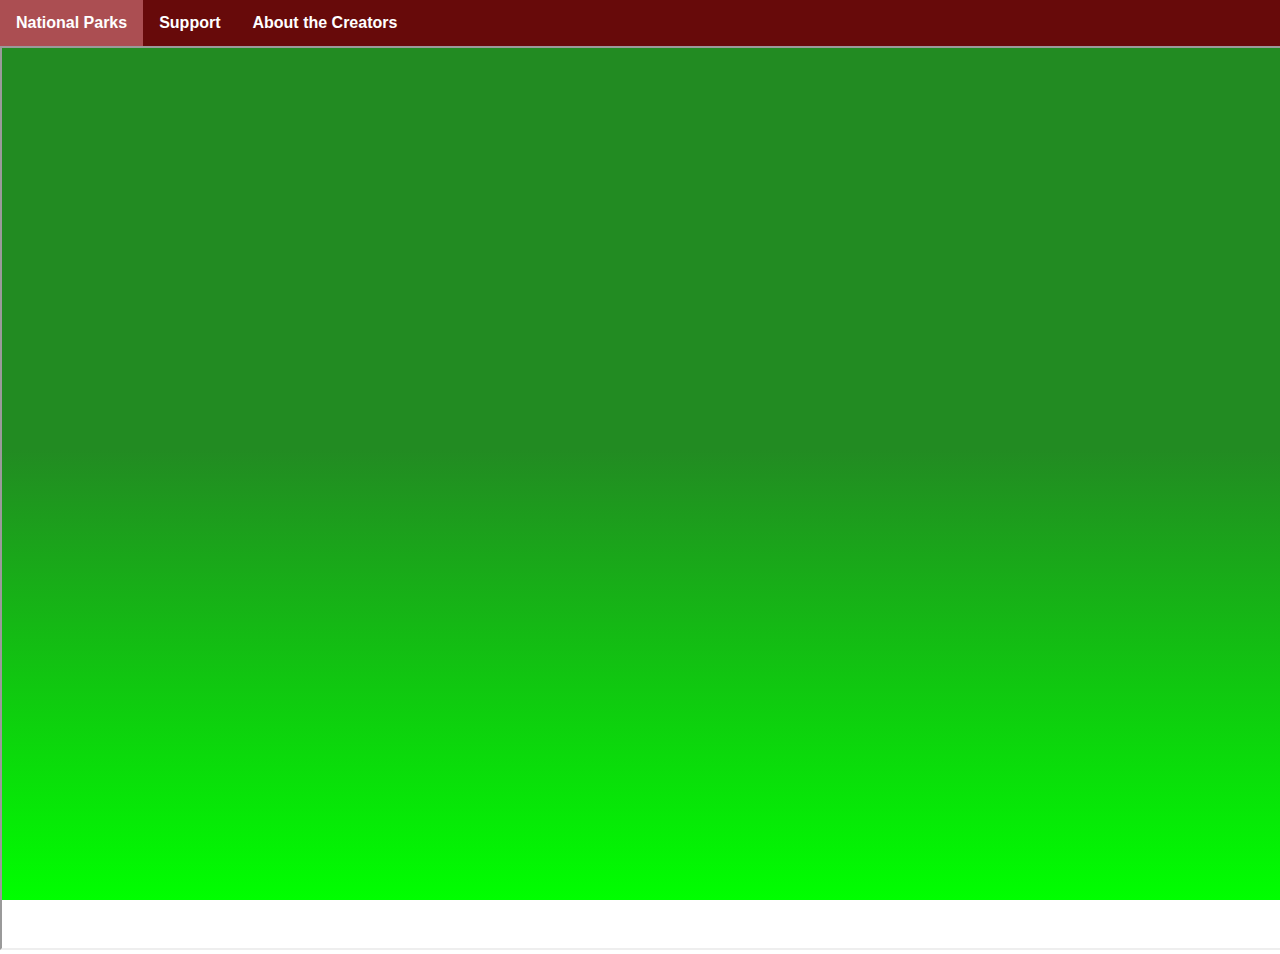
==== index.html @ a2812119 "Merge branch 'master' of https://github.com/pksaelee/nationalParks" ====
<!DOCTYPE html>
<html>
<head>
     <meta charset="utf-8">
        <meta name="viewport" content="initial-scale=1, maximum-scale=1, user-scalable=no">
    <link rel="stylesheet" type="text/css" href="styles.css">
    <link rel="stylesheet" href="https://js.arcgis.com/4.8/esri/css/main.css">
        <script src="https://js.arcgis.com/4.8/"></script>
    <title>National Parks</title>
</head>
<ul class="topbar">
    <li>
        <a href="./index.html">National Parks</a>
    </li>
    <li class="dropdown">
        <a href="javascript:void(0)" class="dropbtn">Support</a>
        
            <div class='first-dropdown'>
                    <a href='https://donate.nationalparks.org/page/10780/donate/1?gclid=Cj0KCQjwqPDaBRC6ARIsACAf4hClMHCK52r20vVHsZU4XaakduHOrv7rekJEMxJP3Wi17blES14WRkgaAh8TEALw_wcB' target='_blank'>Donate</a>
                    <a href='https://www.nps.gov/getinvolved/volunteerevents.htm'target='_blank'>Volunteer</a>
            </div>
        
       
        </li>
    <li><a href="./about.html">About the Creators</a></li>

</ul>

<body>
    <iframe src="./nationalParks.html"></iframe>
</body>
</html>
---- styles.css ----
body{
	/*	background-color:#228b22;
	}*/
	background:linear-gradient(180deg,#228b22 50%, #00ff00);
	height: 100%;
	margin:0;
	background-repeat: no-repeat;
	background-attachment: fixed;
	display: block;
	color: white;
	text-align: center; 
	padding: 0;
	text-decoration: none;
	font-family: "Verdana", sans-serif;
	font-weight: bold;

}

.topbar{
	list-style-type: none;
    margin: 0;
    padding: 0;
    overflow: hidden;
    background-color: #670a0a;
}
.topbar li, .midbar li{
	float: left;
}
.topbar li a, .dropbtn{
	display: block;
	color: white;
	text-align: center; 
	padding: 14px 16px;
	text-decoration: none;
	font-family: "Verdana", sans-serif;
	font-weight: bold;
}
li a:hover, .dropdown:hover .dropbtn{
	background-color: #AB4E52;
}
.first-dropdown{
	display: none;
	position: absolute;
	background-color:#670a0a;
	min-width: 100px;
	z-index: 1;
}
.first-dropdown a{
	color:white;
	padding: 12px 14px;
	display: block;
	text-align: center;
}
.first-dropdown a:hover{
	background-color: #AB4E52;
}
.dropdown:hover .first-dropdown{
	display:block;
}


iframe{
	width: 100%;
	height: 100vh;
	margin: 0 auto;
	position: relative;
	float: center;
}

.about {
	display: block;
	margin:1.5em;
	text-align: left;
}

#contributors{
	text-decoration: none;
}

div p {
	color: wheat;
	font-size: 1.5em;
}

h1 {
	font-size: 3em;
}

#contributors li {
	color: wheat;
	text-decoration: none;
	font-size: 1.5em;
}
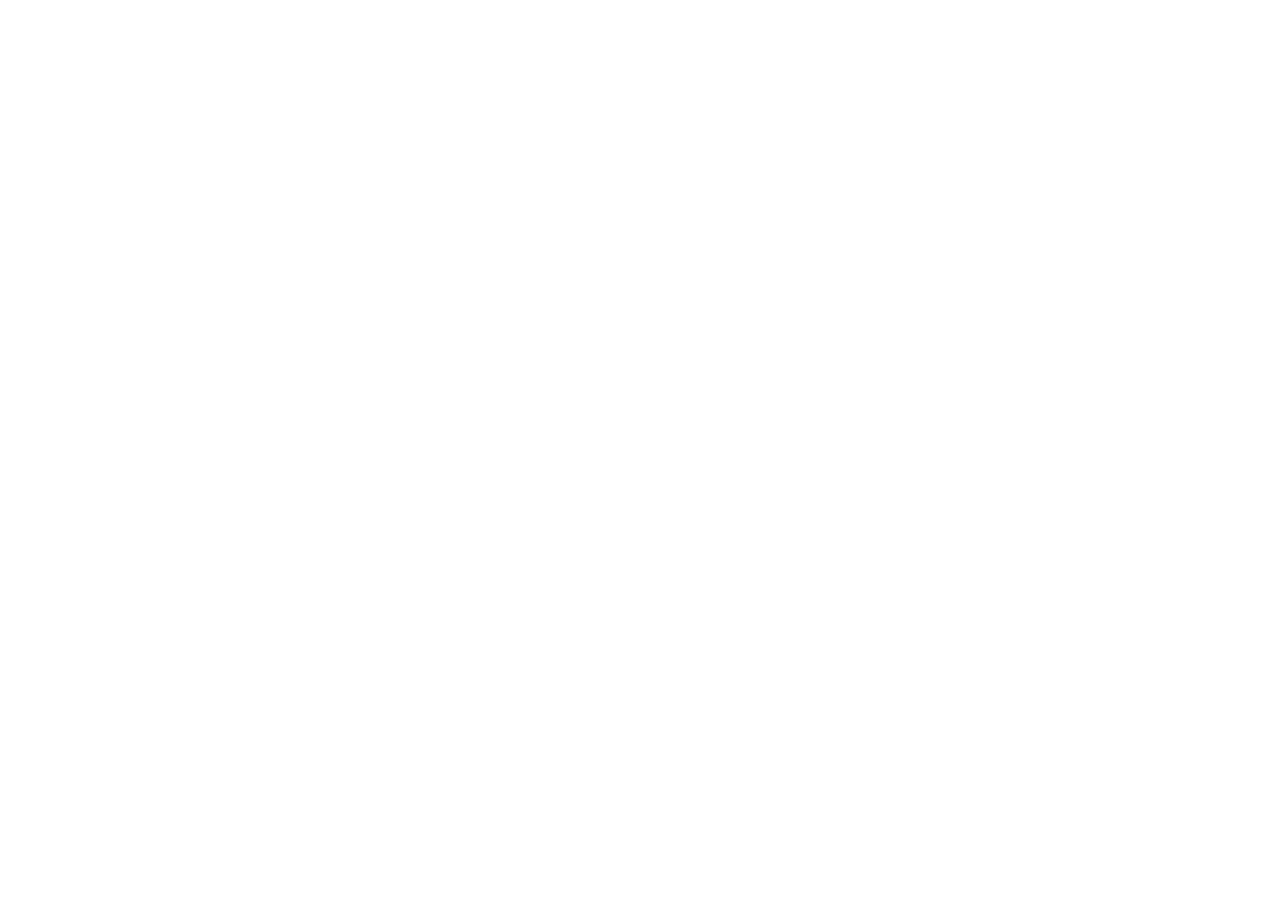
==== commit f2caf451: "Merge branch 'master' of https://github.com/pksaelee/nationalParks" ====
--- a/index.html
+++ b/index.html
@@ -1,32 +1,63 @@
 <!DOCTYPE html>
 <html>
-<head>
-     <meta charset="utf-8">
+    <head>
+        <meta charset="utf-8">
         <meta name="viewport" content="initial-scale=1, maximum-scale=1, user-scalable=no">
-    <link rel="stylesheet" type="text/css" href="styles.css">
-    <link rel="stylesheet" href="https://js.arcgis.com/4.8/esri/css/main.css">
+        <title>National Parks</title>
+        <style>
+            html, body, #viewDiv {
+                padding: 0;
+                margin: 0;
+                height: 100%;
+                width: 100%;
+            }
+        </style>
+        
+        <link rel="stylesheet" href="https://js.arcgis.com/4.8/esri/css/main.css">
         <script src="https://js.arcgis.com/4.8/"></script>
-    <title>National Parks</title>
-</head>
-<ul class="topbar">
-    <li>
-        <a href="./index.html">National Parks</a>
-    </li>
-    <li class="dropdown">
-        <a href="javascript:void(0)" class="dropbtn">Support</a>
         
-            <div class='first-dropdown'>
-                    <a href='https://donate.nationalparks.org/page/10780/donate/1?gclid=Cj0KCQjwqPDaBRC6ARIsACAf4hClMHCK52r20vVHsZU4XaakduHOrv7rekJEMxJP3Wi17blES14WRkgaAh8TEALw_wcB' target='_blank'>Donate</a>
-                    <a href='https://www.nps.gov/getinvolved/volunteerevents.htm'target='_blank'>Volunteer</a>
-            </div>
-        
-       
-        </li>
-    <li><a href="./about.html">About the Creators</a></li>
+        <script>  
+            require([
+                "esri/WebMap",
+                "esri/views/MapView",
+                //"esri/widgets/Legend",
+                "esri/widgets/Popup",
+                "dojo/domReady!"
+            ], function(WebMap, MapView, Legend, Popup) {
 
-</ul>
+                //grabs the code from web
+                var webmap = new WebMap({
+                    portalItem: {
+                        id: "654dd2e38b7f45aa8787b8d6c30606b4"
+                    }
+                });
 
-<body>
-    <iframe src="./nationalParks.html"></iframe>
-</body>
+                //displays the map
+                var view = new MapView({
+                    container: "viewDiv",
+                    map: webmap
+                });
+                
+                /*
+                //adds legend
+                view.when(function(){
+                    var featureLayer = webmap.layers.getItemAt(0);
+                    var legend = new Legend({
+                        view: view,
+                        layerInfos: [{
+                            layer: featureLayer,
+                            title: "Legend"
+                        }]
+                    });
+                    view.ui.add(legend, "bottom-right");
+                });
+                */
+            });
+            
+        </script>
+    </head>
+
+    <body class="calcite">
+        <div id="viewDiv"></div>
+    </body>
 </html>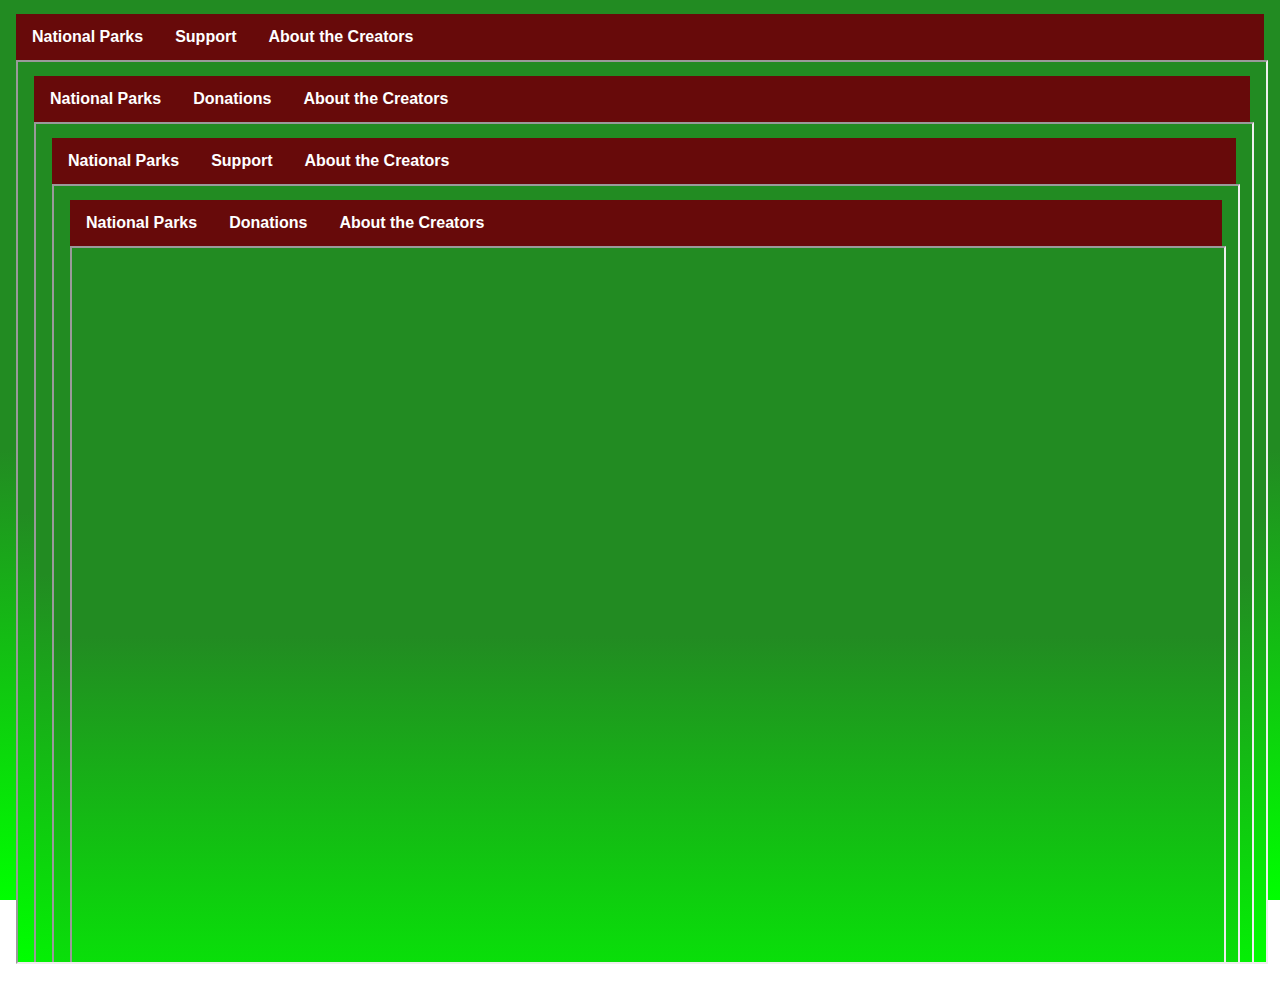
==== commit 1b9745f4: "fonts" ====
--- a/index.html
+++ b/index.html
@@ -1,63 +1,20 @@
 <!DOCTYPE html>
 <html>
-    <head>
-        <meta charset="utf-8">
+<head>
+	 <meta charset="utf-8">
         <meta name="viewport" content="initial-scale=1, maximum-scale=1, user-scalable=no">
-        <title>National Parks</title>
-        <style>
-            html, body, #viewDiv {
-                padding: 0;
-                margin: 0;
-                height: 100%;
-                width: 100%;
-            }
-        </style>
-        
-        <link rel="stylesheet" href="https://js.arcgis.com/4.8/esri/css/main.css">
+	<link rel="stylesheet" type="text/css" href="styles.css">
+	<link rel="stylesheet" href="https://js.arcgis.com/4.8/esri/css/main.css">
         <script src="https://js.arcgis.com/4.8/"></script>
-        
-        <script>  
-            require([
-                "esri/WebMap",
-                "esri/views/MapView",
-                //"esri/widgets/Legend",
-                "esri/widgets/Popup",
-                "dojo/domReady!"
-            ], function(WebMap, MapView, Legend, Popup) {
+	<title>National Parks</title>
+</head>
+<ul>
+	<li><a href="./index.html">National Parks</a></li>
+	<li><a href="./support.html">Support</a></li>
+	<li><a href="./about.html">About the Creators</a></li>
 
-                //grabs the code from web
-                var webmap = new WebMap({
-                    portalItem: {
-                        id: "654dd2e38b7f45aa8787b8d6c30606b4"
-                    }
-                });
-
-                //displays the map
-                var view = new MapView({
-                    container: "viewDiv",
-                    map: webmap
-                });
-                
-                /*
-                //adds legend
-                view.when(function(){
-                    var featureLayer = webmap.layers.getItemAt(0);
-                    var legend = new Legend({
-                        view: view,
-                        layerInfos: [{
-                            layer: featureLayer,
-                            title: "Legend"
-                        }]
-                    });
-                    view.ui.add(legend, "bottom-right");
-                });
-                */
-            });
-            
-        </script>
-    </head>
-
-    <body class="calcite">
-        <div id="viewDiv"></div>
-    </body>
+</ul>
+<body>
+	<iframe src="./nationalParks.html"></iframe>
+</body>
 </html>--- a/styles.css
+++ b/styles.css
@@ -0,0 +1,49 @@
+body{
+/*	background-color:#228b22;
+}*/
+background:linear-gradient(180deg,#228b22 50%, #00ff00);
+height: 100%;
+margin:0;
+background-repeat: no-repeat;
+background-attachment: fixed;
+display: block;
+	color: white;
+	text-align: center; 
+	padding: 14px 16px;
+	text-decoration: none;
+	font-family: "Verdana", sans-serif;
+	font-weight: bold;
+
+}
+
+ul{
+	list-style-type: none;
+    margin: 0;
+    padding: 0;
+    overflow: hidden;
+    background-color: #670a0a;
+}
+li{
+	float: left;
+}
+li a{
+	display: block;
+	color: white;
+	text-align: center; 
+	padding: 14px 16px;
+	text-decoration: none;
+	font-family: "Verdana", sans-serif;
+	font-weight: bold;
+}
+li a:hover{
+	background-color: #AB4E52;
+}
+
+iframe{
+	width: 100%;
+	height: 100vh;
+	margin: 0 auto;
+	position: relative;
+	float: center;
+
+}
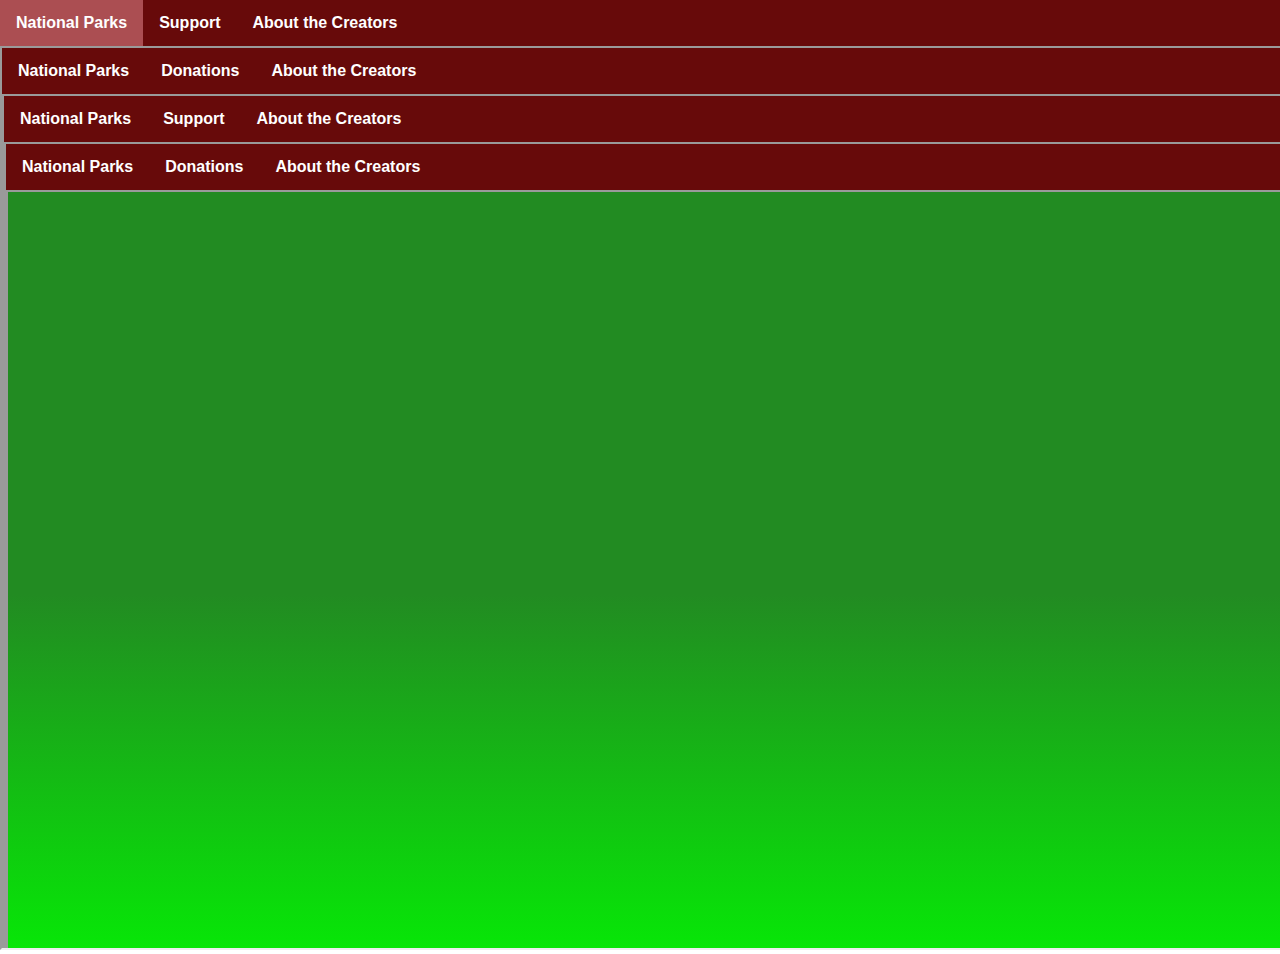
==== commit e579067b: "dropbox" ====
--- a/index.html
+++ b/index.html
@@ -10,7 +10,16 @@
 </head>
 <ul>
 	<li><a href="./index.html">National Parks</a></li>
-	<li><a href="./support.html">Support</a></li>
+	<li class="dropdown"><a href="javascript:void(0)" class="dropbtn">Support</a>
+        <div class='first-dropdown'>
+         
+                <a href = "javascript:void(0)">Donate</a>
+              
+
+           
+            
+        </div>
+    </li>
 	<li><a href="./about.html">About the Creators</a></li>
 
 </ul>
--- a/styles.css
+++ b/styles.css
@@ -1,15 +1,15 @@
 body{
-/*	background-color:#228b22;
-}*/
-background:linear-gradient(180deg,#228b22 50%, #00ff00);
-height: 100%;
-margin:0;
-background-repeat: no-repeat;
-background-attachment: fixed;
-display: block;
+	/*	background-color:#228b22;
+	}*/
+	background:linear-gradient(180deg,#228b22 50%, #00ff00);
+	height: 100%;
+	margin:0;
+	background-repeat: no-repeat;
+	background-attachment: fixed;
+	display: block;
 	color: white;
 	text-align: center; 
-	padding: 14px 16px;
+	padding: 0;
 	text-decoration: none;
 	font-family: "Verdana", sans-serif;
 	font-weight: bold;
@@ -26,7 +26,7 @@
 li{
 	float: left;
 }
-li a{
+li a, .dropbtn{
 	display: block;
 	color: white;
 	text-align: center; 
@@ -35,8 +35,27 @@
 	font-family: "Verdana", sans-serif;
 	font-weight: bold;
 }
-li a:hover{
+li a:hover, .dropdown:hover .dropbtn{
 	background-color: #AB4E52;
+}
+.first-dropdown{
+	display: none;
+	position: absolute;
+	background-color:#AB4E52;
+	min-width: 100px;
+	z-index: 1;
+}
+.first-dropdown a{
+	color:white;
+	padding: 12px 14px;
+	display: block;
+	text-align: center;
+}
+.first-dropdown a:hover{
+	background-color: #c48186;
+}
+.dropdown:hover .first-dropdown{
+	display:block;
 }
 
 iframe{
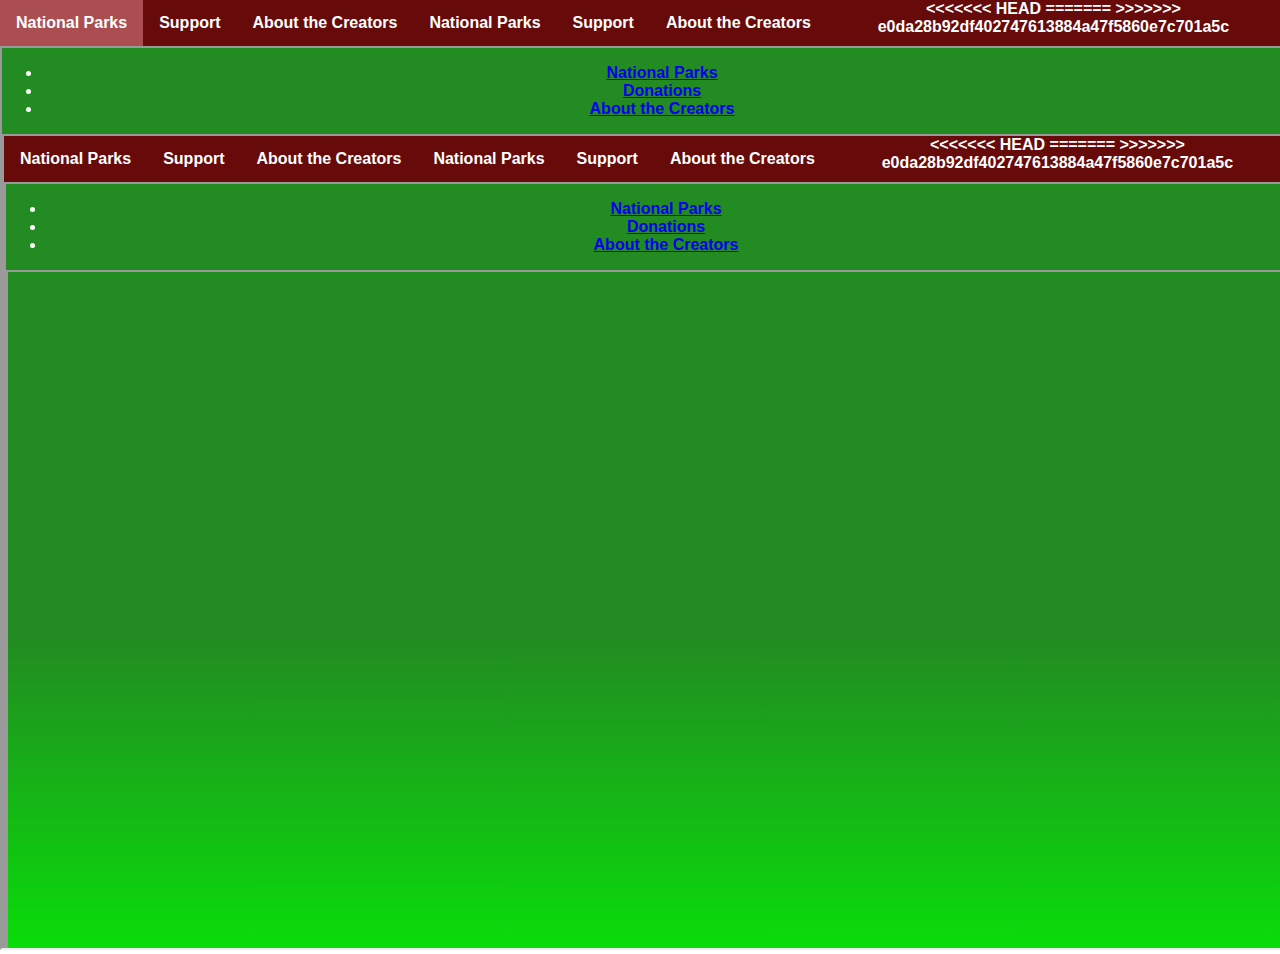
==== commit 56a4764a: "Merge branch 'master' of https://github.com/pksaelee/nationalParks" ====
--- a/index.html
+++ b/index.html
@@ -1,29 +1,34 @@
 <!DOCTYPE html>
 <html>
 <head>
-	 <meta charset="utf-8">
+     <meta charset="utf-8">
         <meta name="viewport" content="initial-scale=1, maximum-scale=1, user-scalable=no">
-	<link rel="stylesheet" type="text/css" href="styles.css">
-	<link rel="stylesheet" href="https://js.arcgis.com/4.8/esri/css/main.css">
+    <link rel="stylesheet" type="text/css" href="styles.css">
+    <link rel="stylesheet" href="https://js.arcgis.com/4.8/esri/css/main.css">
         <script src="https://js.arcgis.com/4.8/"></script>
-	<title>National Parks</title>
+    <title>National Parks</title>
 </head>
-<ul>
+<ul class="topbar">
+<<<<<<< HEAD
+    <li><a href="./index.html">National Parks</a></li>
+    <li class="dropdown"><a href="javascript:void(0)" class="dropbtn">Support</a>
+        <div class='first-dropdown'>
+            <a href = "https://donate.nationalparks.org/page/10780/donate/1?gclid=Cj0KCQjwqPDaBRC6ARIsACAf4hClMHCK52r20vVHsZU4XaakduHOrv7rekJEMxJP3Wi17blES14WRkgaAh8TEALw_wcB">Donate</a>
+        </div>
+        </li>
+    <li><a href="./about.html">About the Creators</a></li>
+=======
 	<li><a href="./index.html">National Parks</a></li>
 	<li class="dropdown"><a href="javascript:void(0)" class="dropbtn">Support</a>
-        <div class='first-dropdown'>
-         
-                <a href = "javascript:void(0)">Donate</a>
-              
-
-           
-            
-        </div>
-    </li>
+		<div class='first-dropdown'>
+			<a href = "https://donate.nationalparks.org/page/10780/donate/1?gclid=Cj0KCQjwqPDaBRC6ARIsACAf4hClMHCK52r20vVHsZU4XaakduHOrv7rekJEMxJP3Wi17blES14WRkgaAh8TEALw_wcB">Donate</a>
+		</div>
+    	</li>
 	<li><a href="./about.html">About the Creators</a></li>
+>>>>>>> e0da28b92df402747613884a47f5860e7c701a5c
 
 </ul>
 <body>
-	<iframe src="./nationalParks.html"></iframe>
+    <iframe src="./nationalParks.html"></iframe>
 </body>
 </html>--- a/styles.css
+++ b/styles.css
@@ -16,17 +16,17 @@
 
 }
 
-ul{
+.topbar{
 	list-style-type: none;
     margin: 0;
     padding: 0;
     overflow: hidden;
     background-color: #670a0a;
 }
-li{
+.topbar li{
 	float: left;
 }
-li a, .dropbtn{
+.topbar li a, .dropbtn{
 	display: block;
 	color: white;
 	text-align: center; 
@@ -64,5 +64,19 @@
 	margin: 0 auto;
 	position: relative;
 	float: center;
+}
 
+.about {
+	display: block;
+	margin:1em;
+	text-align: left;
 }
+
+#contributors{
+	text-decoration: none;
+}
+
+#contributors li {
+	color: wheat;
+	text-decoration: none;
+}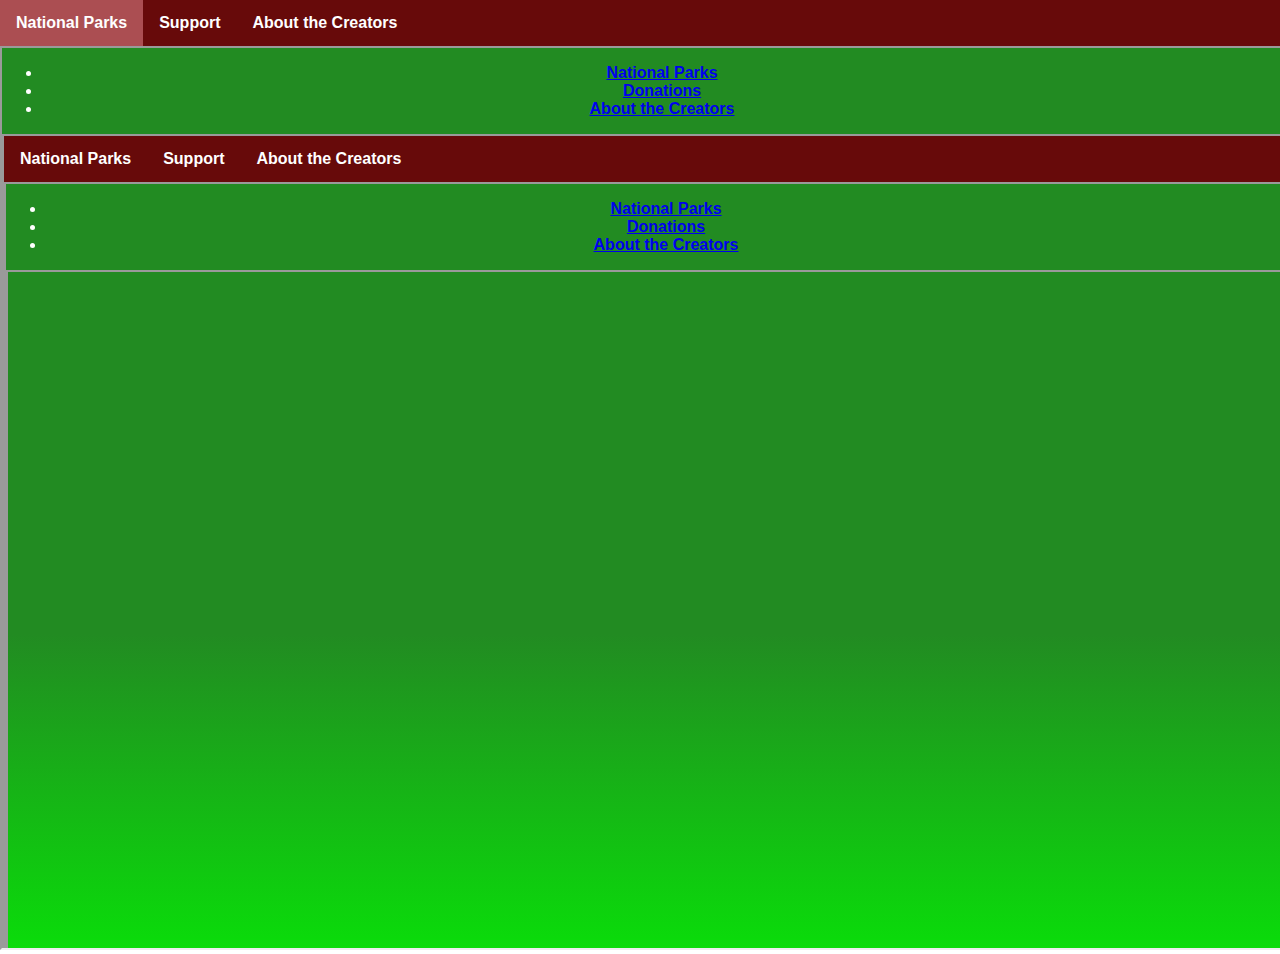
==== commit 87c0ac7a: "dropbox updated" ====
--- a/index.html
+++ b/index.html
@@ -9,25 +9,23 @@
     <title>National Parks</title>
 </head>
 <ul class="topbar">
-<<<<<<< HEAD
-    <li><a href="./index.html">National Parks</a></li>
-    <li class="dropdown"><a href="javascript:void(0)" class="dropbtn">Support</a>
-        <div class='first-dropdown'>
-            <a href = "https://donate.nationalparks.org/page/10780/donate/1?gclid=Cj0KCQjwqPDaBRC6ARIsACAf4hClMHCK52r20vVHsZU4XaakduHOrv7rekJEMxJP3Wi17blES14WRkgaAh8TEALw_wcB">Donate</a>
-        </div>
+    <li>
+        <a href="./index.html">National Parks</a>
+    </li>
+    <li class="dropdown">
+        <a href="javascript:void(0)" class="dropbtn">Support</a>
+        
+            <div class='first-dropdown'>
+                    <a href='https://donate.nationalparks.org/page/10780/donate/1?gclid=Cj0KCQjwqPDaBRC6ARIsACAf4hClMHCK52r20vVHsZU4XaakduHOrv7rekJEMxJP3Wi17blES14WRkgaAh8TEALw_wcB' target='_blank'>Donate</a>
+                    <a href='https://www.nps.gov/getinvolved/volunteerevents.htm'target='_blank'>Volunteer</a>
+            </div>
+        
+       
         </li>
     <li><a href="./about.html">About the Creators</a></li>
-=======
-	<li><a href="./index.html">National Parks</a></li>
-	<li class="dropdown"><a href="javascript:void(0)" class="dropbtn">Support</a>
-		<div class='first-dropdown'>
-			<a href = "https://donate.nationalparks.org/page/10780/donate/1?gclid=Cj0KCQjwqPDaBRC6ARIsACAf4hClMHCK52r20vVHsZU4XaakduHOrv7rekJEMxJP3Wi17blES14WRkgaAh8TEALw_wcB">Donate</a>
-		</div>
-    	</li>
-	<li><a href="./about.html">About the Creators</a></li>
->>>>>>> e0da28b92df402747613884a47f5860e7c701a5c
 
 </ul>
+
 <body>
     <iframe src="./nationalParks.html"></iframe>
 </body>
--- a/styles.css
+++ b/styles.css
@@ -23,7 +23,7 @@
     overflow: hidden;
     background-color: #670a0a;
 }
-.topbar li{
+.topbar li, .midbar li{
 	float: left;
 }
 .topbar li a, .dropbtn{
@@ -41,7 +41,7 @@
 .first-dropdown{
 	display: none;
 	position: absolute;
-	background-color:#AB4E52;
+	background-color:#670a0a;
 	min-width: 100px;
 	z-index: 1;
 }
@@ -52,11 +52,12 @@
 	text-align: center;
 }
 .first-dropdown a:hover{
-	background-color: #c48186;
+	background-color: #AB4E52;
 }
 .dropdown:hover .first-dropdown{
 	display:block;
 }
+
 
 iframe{
 	width: 100%;
